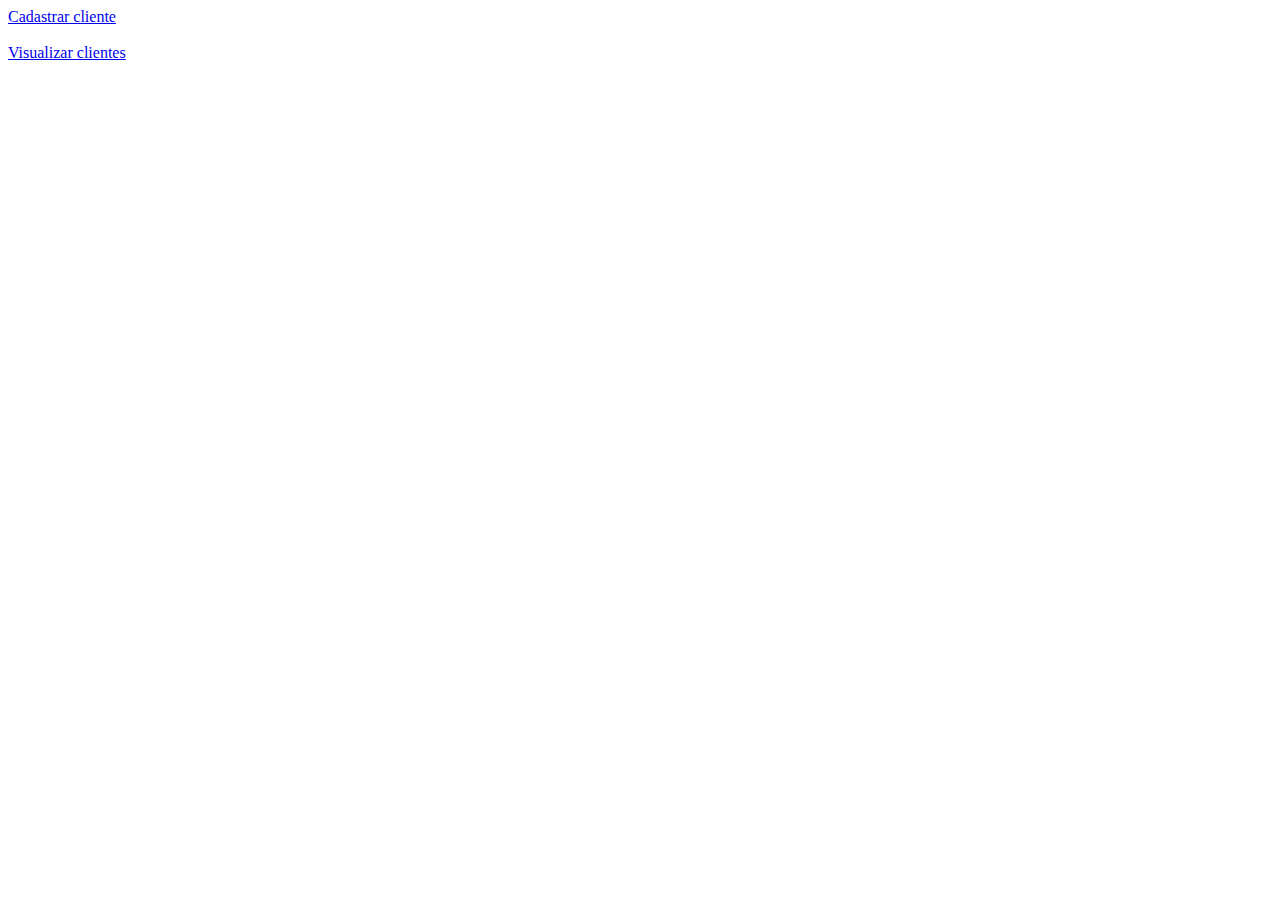
==== Projeto/index.html @ 3b1a3b26 "deletando, cadastrando e visualizando" ====
<!DOCTYPE html>
<html>
<head>
    <meta charset="utf-8" />
    <title>Irineu</title>
    <link rel="stylesheet" type="text/css" />
</head>
<body>

    <a href="view/cadastrarCliente.html">Cadastrar cliente</a><br><br>
    <a href="controller/C_visualizarclientes.php">Visualizar clientes</a>
    
</body>
</html>
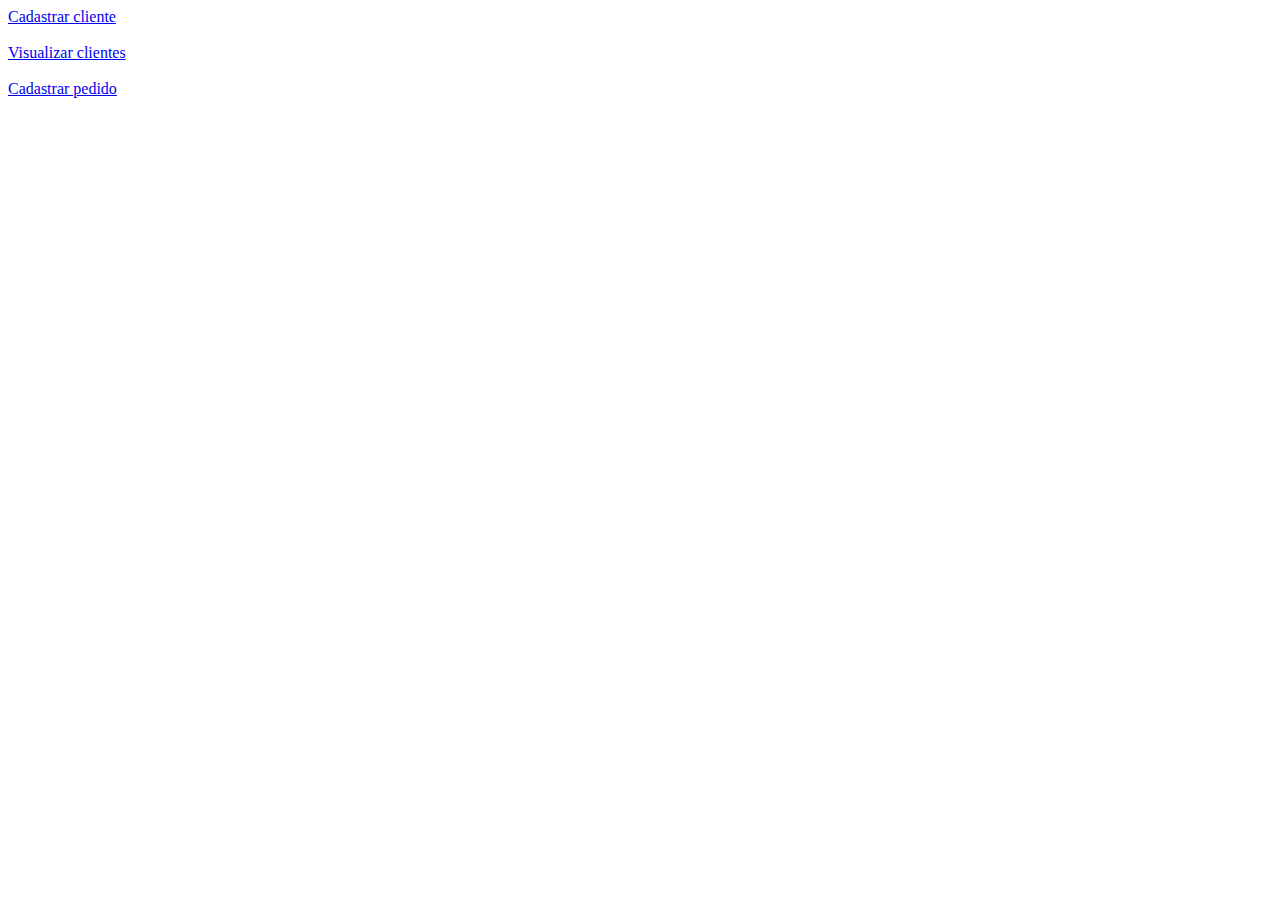
==== commit 72cecef3: "att" ====
--- a/Projeto/index.html
+++ b/Projeto/index.html
@@ -8,7 +8,8 @@
 <body>
 
     <a href="view/cadastrarCliente.html">Cadastrar cliente</a><br><br>
-    <a href="controller/C_visualizarclientes.php">Visualizar clientes</a>
+    <a href="controller/C_visualizarclientes.php">Visualizar clientes</a><br><br>
+    <a href="view/cadastrarPedido.html">Cadastrar pedido</a>
     
 </body>
 </html>
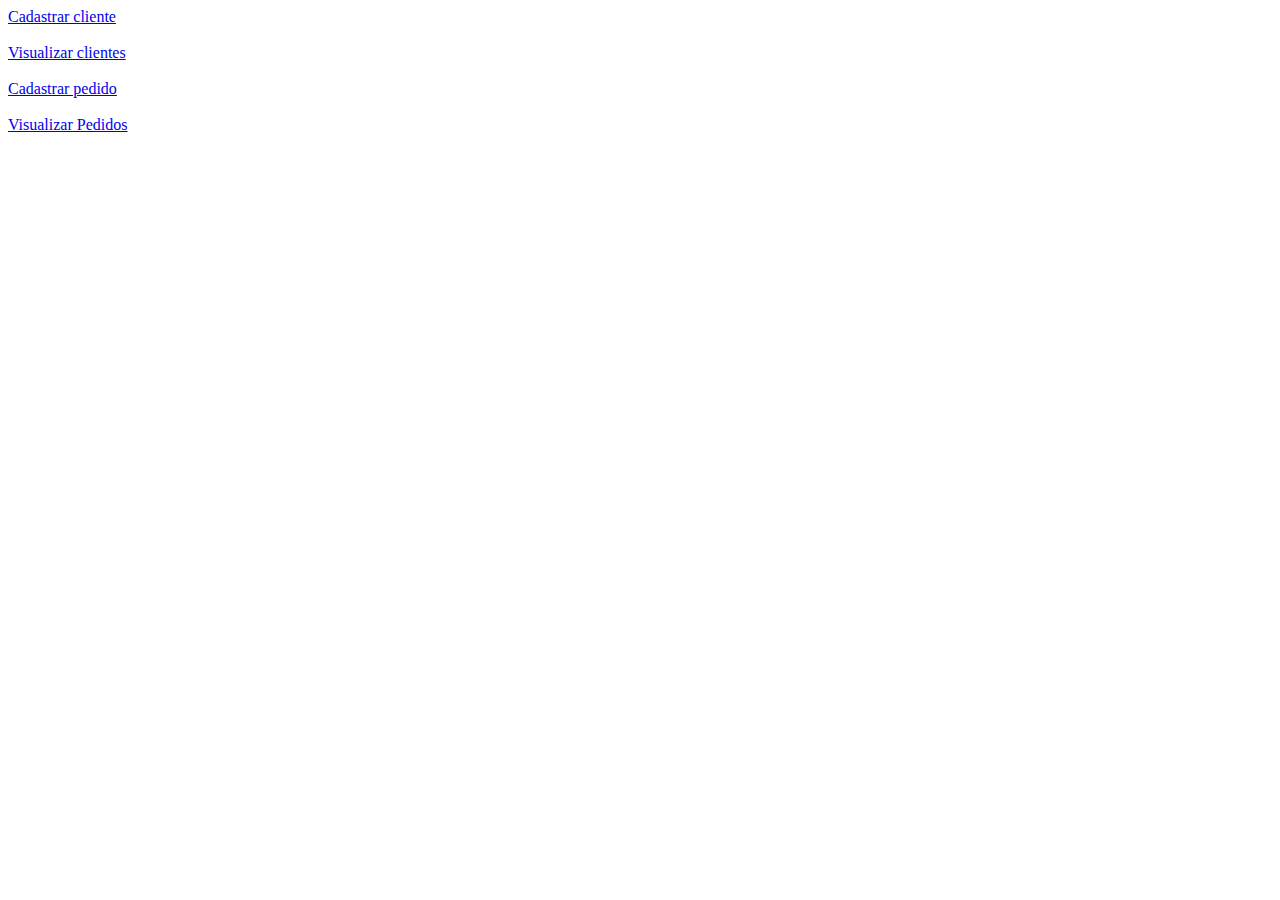
==== commit 8157c1f9: "modificacoes matinais" ====
--- a/Projeto/index.html
+++ b/Projeto/index.html
@@ -9,7 +9,8 @@
 
     <a href="view/cadastrarCliente.html">Cadastrar cliente</a><br><br>
     <a href="controller/C_visualizarclientes.php">Visualizar clientes</a><br><br>
-    <a href="view/cadastrarPedido.html">Cadastrar pedido</a>
+    <a href="view/cadastrarPedido.html">Cadastrar pedido</a><br><br>
+    <a href="controller/C_visualizarpedidos.php">Visualizar Pedidos</a>
     
 </body>
 </html>
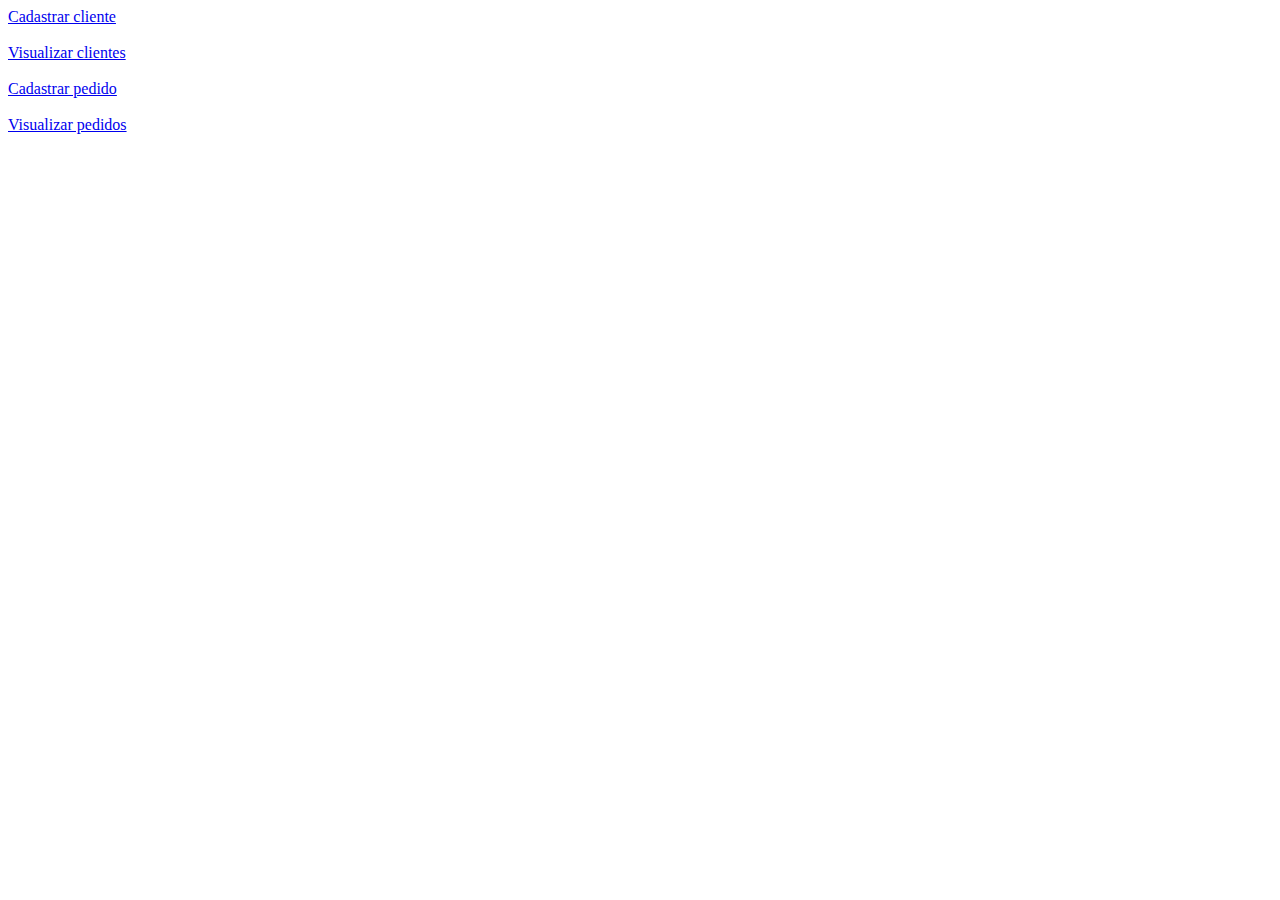
==== commit 75c8e86a: "ultimas modificacoes" ====
--- a/Projeto/index.html
+++ b/Projeto/index.html
@@ -2,7 +2,7 @@
 <html>
 <head>
     <meta charset="utf-8" />
-    <title>Irineu</title>
+    <title>Home- Sistema Pizzaria</title>
     <link rel="stylesheet" type="text/css" />
 </head>
 <body>
@@ -10,7 +10,7 @@
     <a href="view/cadastrarCliente.html">Cadastrar cliente</a><br><br>
     <a href="controller/C_visualizarclientes.php">Visualizar clientes</a><br><br>
     <a href="view/cadastrarPedido.html">Cadastrar pedido</a><br><br>
-    <a href="controller/C_visualizarpedidos.php">Visualizar Pedidos</a>
+    <a href="controller/C_visualizarpedidos.php">Visualizar pedidos</a>
     
 </body>
 </html>
